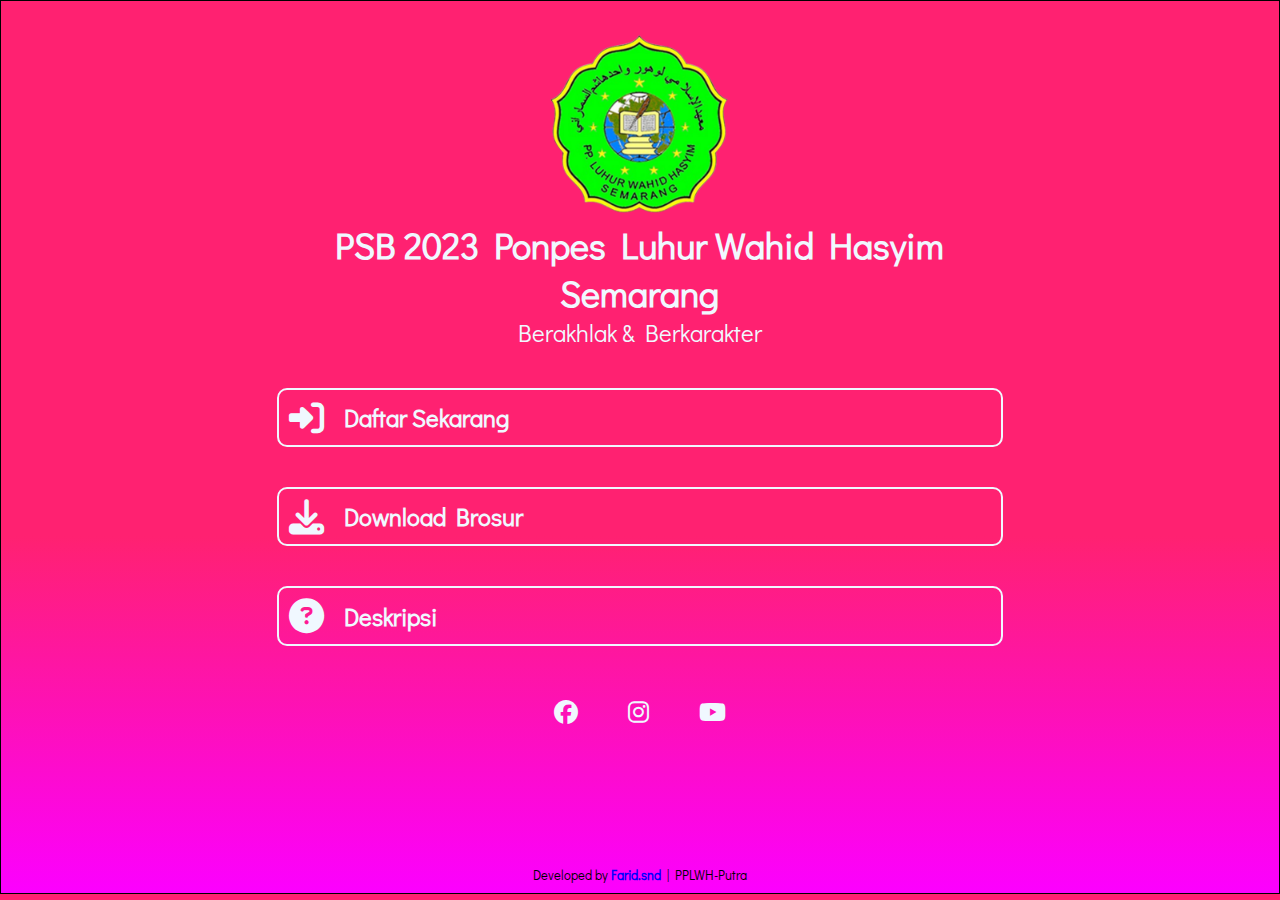
==== index.html @ 1fba1d50 "first commit" ====
<!DOCTYPE html>
<html lang="en">

<head>
    <meta charset="UTF-8">
    <meta http-equiv="X-UA-Compatible" content="IE=edge">
    <meta name="viewport" content="width=device-width, initial-scale=1.0">
    <!-- Fonts -->
    <link rel="preconnect" href="https://fonts.googleapis.com">
    <link rel="preconnect" href="https://fonts.gstatic.com" crossorigin>
    <link
        href="https://fonts.googleapis.com/css2?family=Didact+Gothic&family=DynaPuff&family=Lato&family=Montserrat+Alternates&display=swap"
        rel="stylesheet">
    <!-- Font Awesome -->
    <link rel="stylesheet" type="text/css"
        href="https://cdnjs.cloudflare.com/ajax/libs/font-awesome/6.1.1/css/all.min.css">
    <link rel="stylesheet" href="style/style.css">
    <title>Link Tree</title>
</head>

<body>
    <div class="profils">
        <div class="logo"></div>
        <h2>PSB 2023 Ponpes Luhur Wahid Hasyim Semarang</h2>
        <p>Berakhlak & Berkarakter</p>
        <a href="https://bit.ly/PSB_PPLWHPutra_2023" target="_blank">
            <div class="link">
                <i class="fa-solid fa-right-to-bracket style="color: red;"></i>
                <p>Daftar Sekarang</p>
            </div>
        </a>
        <a href="brosur-pplwh.pdf" download>
            <div class="link">
                <i class="fa-solid fa-download style="color: rgb(34, 34, 255);"></i>
                <p>Download Brosur</p>
            </div>
        </a>
        <a href="deskripsi.html">
            <div class="link">
                <i class="fa-solid fa-circle-question style="color: rgb(255, 0, 128);"></i>
                <p>Deskripsi</p>
            </div>
        </a>
        <div class="icon">
            <a href="https://www.facebook.com/luhurwahid.hasyim" target="_blank"><i class="fa-brands fa-facebook"></i></a>
            <a href="https://www.instagram.com/pplwh_semarang" target="_blank"><i class="fa-brands fa-instagram"></i></a>
            <a href="https://www.youtube.com/@pplwhsemarang3955" target="_blank"><i class="fa-brands fa-youtube"></i></a>
        </div>
    </div>
    <footer>
        <p>Developed by <a href="https://faridsunanda.github.io/" target="_blank">Farid.snd</a> | PPLWH-Putra</p>
    </footer>
</body>

</html>
---- style/style.css ----
html {
    scroll-behavior: smooth;
}

* {
    margin: 0;
    padding: 0;
    box-sizing: border-box;
}

body {
    background-color: #00DBDE;
    background-image: linear-gradient(to bottom, #FF2171 60%, #FC00FF 100%);
    background-size: cover;
    border: 1px solid #000;
    font-family: 'Didact Gothic', sans-serif;
}

img {
    max-width: 100%;
}

a {
    text-decoration: none;
}

.profils {
    width: 95%;
    margin: auto;
    padding: 20px;
    text-align: center;
    font-size: 1.5rem;
    color: aliceblue;
}

.profils .logo {
    width: 200px;
    height: 200px;
    border-radius: 50%;
    margin: auto;
    background-image: url(../img/logo.png);
    background-size: cover;
    background-position: top;
    background-repeat: no-repeat;
}

.profils .link {
    border: 2px solid aliceblue;
    padding: 10px;
    margin: 40px auto;
    border-radius: 10px;
    color: aliceblue;
    font-size: 1.5rem;
    display: flex;
    align-items: center;
    gap: 0 20px;
    transition: 0.5s;
    font-weight: bold;
}

.profils .link:hover {
    background-color: aliceblue;
    color: #16FF00;
    border: 2px solid #16FF00;
}

.profils .link i {
    font-size: 2.2rem;
}

.profils .icon {
    width: 50%;
    padding: 10px;
    margin: auto;
    display: flex;
    gap: 20px 50px;
    flex-wrap: wrap;
    justify-content: center;
}

.profils .icon i {
    color: aliceblue;
    transition: 0.7s;
}

.profils .icon i:hover {
    transform: rotate(360deg);
}
footer{
    margin-top: 100px;
    display: flex;
    justify-content: center;
    font-size: 0.8rem;
    padding: 10px 0;
}
footer a{
    font-weight: bold;
    color: blue;
}

@media screen and (min-width: 600px) {
    .profils {
        width: 60%;
    }
}
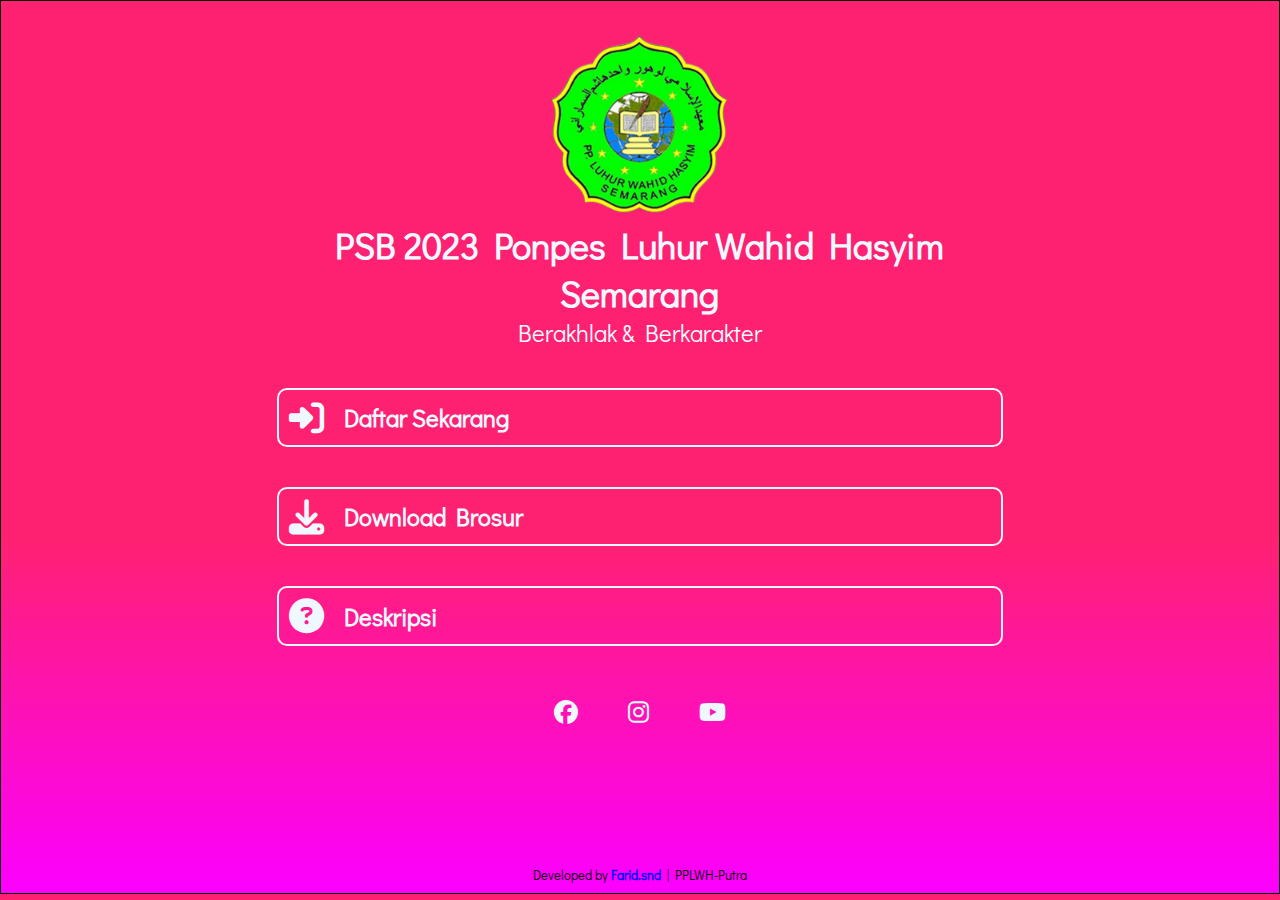
==== commit 67cdebe7: "new logo" ====
--- a/index.html
+++ b/index.html
@@ -14,8 +14,114 @@
     <!-- Font Awesome -->
     <link rel="stylesheet" type="text/css"
         href="https://cdnjs.cloudflare.com/ajax/libs/font-awesome/6.1.1/css/all.min.css">
-    <link rel="stylesheet" href="style/style.css">
     <title>Link Tree</title>
+    <style>
+        html {
+    scroll-behavior: smooth;
+}
+
+* {
+    margin: 0;
+    padding: 0;
+    box-sizing: border-box;
+}
+
+body {
+    background-color: #00DBDE;
+    background-image: linear-gradient(to bottom, #FF2171 60%, #FC00FF 100%);
+    background-size: cover;
+    border: 1px solid #000;
+    font-family: 'Didact Gothic', sans-serif;
+}
+
+img {
+    max-width: 100%;
+}
+
+a {
+    text-decoration: none;
+}
+
+.profils {
+    width: 95%;
+    margin: auto;
+    padding: 20px;
+    text-align: center;
+    font-size: 1.5rem;
+    color: aliceblue;
+}
+
+.profils .logo {
+    width: 200px;
+    height: 200px;
+    border-radius: 50%;
+    margin: auto;
+    background-image: url(img/icon.png);
+    background-size: cover;
+    background-position: top;
+    background-repeat: no-repeat;
+}
+
+.profils .link {
+    border: 2px solid aliceblue;
+    padding: 10px;
+    margin: 40px auto;
+    border-radius: 10px;
+    color: aliceblue;
+    font-size: 1.5rem;
+    display: flex;
+    align-items: center;
+    gap: 0 20px;
+    transition: 0.5s;
+    font-weight: bold;
+}
+
+.profils .link:hover {
+    background-color: aliceblue;
+    color: #16FF00;
+    border: 2px solid #16FF00;
+}
+
+.profils .link i {
+    font-size: 2.2rem;
+}
+
+.profils .icon {
+    width: 80%;
+    padding: 10px;
+    margin: auto;
+    display: flex;
+    gap: 20px 50px;
+    flex-wrap: wrap;
+    justify-content: center;
+}
+
+.profils .icon i {
+    color: aliceblue;
+    transition: 0.7s;
+}
+
+.profils .icon i:hover {
+    transform: rotate(360deg);
+}
+footer{
+    margin-top: 100px;
+    display: flex;
+    justify-content: center;
+    font-size: 0.8rem;
+    padding: 10px 0;
+}
+footer a{
+    font-weight: bold;
+    color: blue;
+}
+
+@media screen and (min-width: 600px) {
+    .profils {
+        width: 60%;
+    }
+}
+    </style>
 </head>
 
 <body>
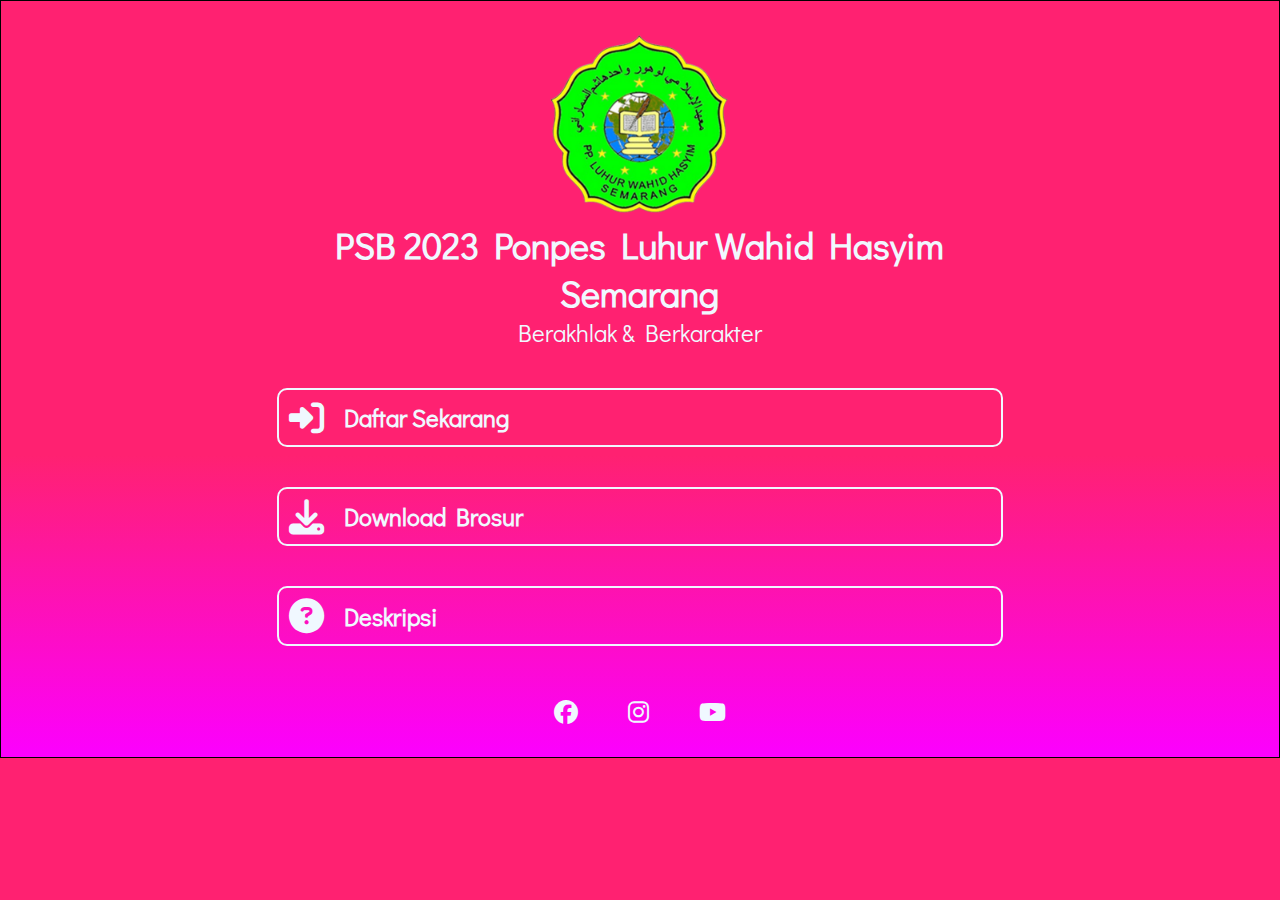
==== commit 21bea021: "menghapus footer" ====
--- a/index.html
+++ b/index.html
@@ -2,6 +2,8 @@
 <html lang="en">
 
 <head>
+    <link rel="icon" type="image/png" href="img/icon.png">
+
     <meta charset="UTF-8">
     <meta http-equiv="X-UA-Compatible" content="IE=edge">
     <meta name="viewport" content="width=device-width, initial-scale=1.0">
@@ -104,17 +106,6 @@
 .profils .icon i:hover {
     transform: rotate(360deg);
 }
-footer{
-    margin-top: 100px;
-    display: flex;
-    justify-content: center;
-    font-size: 0.8rem;
-    padding: 10px 0;
-}
-footer a{
-    font-weight: bold;
-    color: blue;
-}
 
 @media screen and (min-width: 600px) {
     .profils {
@@ -153,9 +144,6 @@
             <a href="https://www.youtube.com/@pplwhsemarang3955" target="_blank"><i class="fa-brands fa-youtube"></i></a>
         </div>
     </div>
-    <footer>
-        <p>Developed by <a href="https://faridsunanda.github.io/" target="_blank">Farid.snd</a> | PPLWH-Putra</p>
-    </footer>
 </body>
 
 </html>